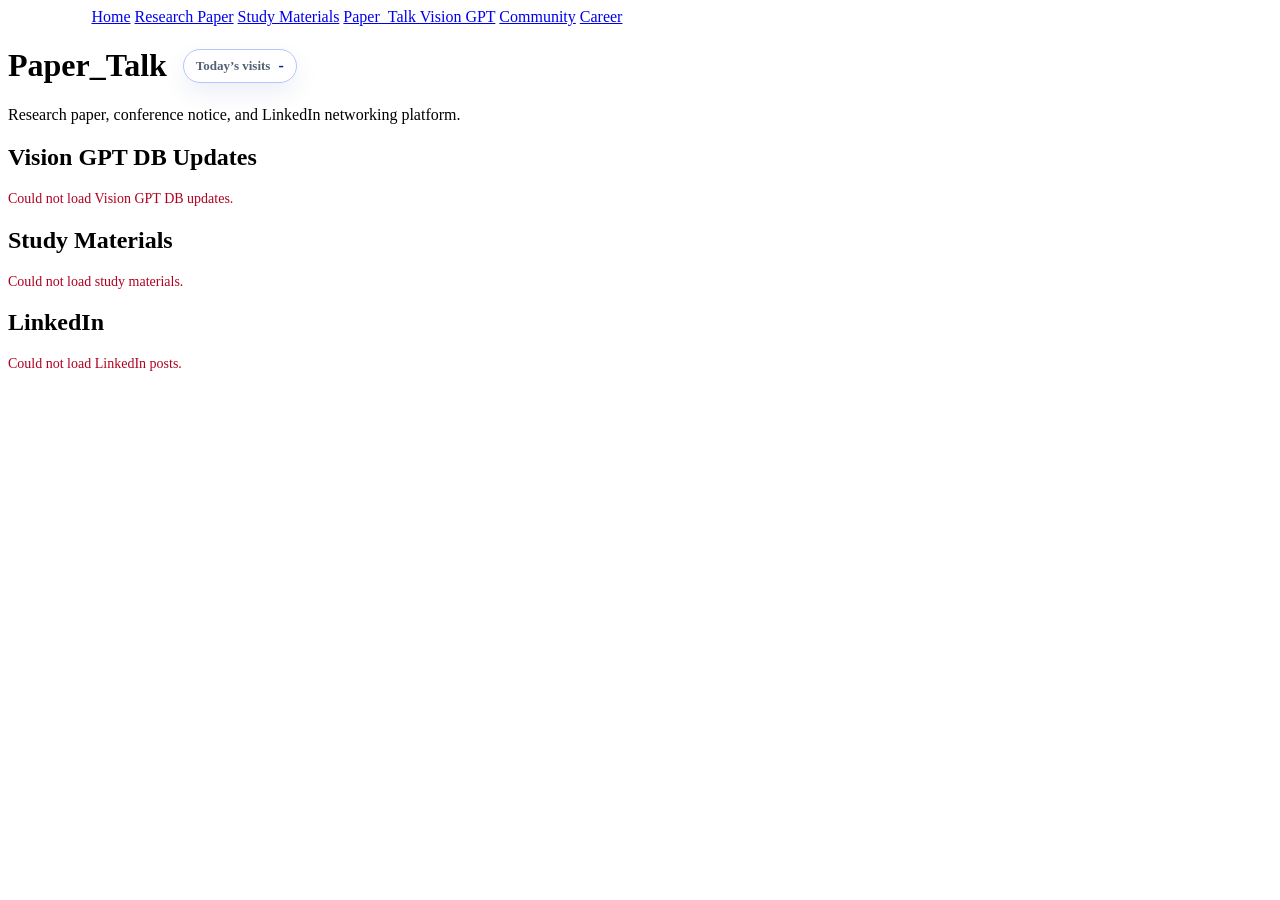
==== public/index.html @ 882a0fde "Change logo from div to anchor element" ====
<!DOCTYPE html>
<html lang="en">
<head>
<meta charset="UTF-8">
<meta name="viewport" content="width=device-width, initial-scale=1.0">
<meta name="robots" content="index, follow, noai, noimageai">
<meta name="google-site-verification" content="gPcR43KPc0e3DfjmFXxZUNhwR5UK1aTFqZ5KqqJ4AdM" />

<meta name="description" content="Paper_Talk is a research platform for cancer genomics, bioinformatics, research paper reviews, study materials, conference notices, and academic career resources.">

<script async src="https://www.googletagmanager.com/gtag/js?id=G-WWSD3F58L6"></script>
<script>
window.dataLayer = window.dataLayer || [];
function gtag(){dataLayer.push(arguments);}
gtag('js', new Date());
gtag('config', 'G-WWSD3F58L6');
</script>

<title>Paper_Talk | Cancer Genomics, Bioinformatics and Research Papers</title>
<link rel="stylesheet" href="/style.css">

<style>
.home-title-row {
  display: flex;
  align-items: center;
  gap: 16px;
  flex-wrap: wrap;
}

.member-pill {
  display: inline-flex;
  align-items: center;
  gap: 8px;
  padding: 7px 12px;
  border: 1px solid #b7c4ff;
  border-radius: 999px;
  background: white;
  color: #526174;
  font-size: 13px;
  font-weight: 700;
  box-shadow: 0 10px 24px rgba(20, 45, 140, 0.08);
}

.member-pill strong {
  color: #071f9f;
  font-size: 16px;
  font-weight: 800;
}

.error-text {
  color: #b00020;
  font-size: 14px;
}

.logo {
  color: white;
  text-decoration: none;
  font-weight: 800;
}

.logo:hover {
  text-decoration: none;
}
</style>
</head>

<body>
<header class="header">
  <nav class="nav">
    <a href="/" class="logo">Paper_Talk</a>
    <a href="/">Home</a>
    <a href="/research.html">Research Paper</a>
    <a href="/study.html">Study Materials</a>
    <a href="/visium-gpt.html">Paper_Talk Vision GPT</a>
    <a href="/community.html">Community</a>
    <a href="/career.html">Career</a>
  </nav>
</header>

<main class="container">
  <h1 class="home-title-row">
    <span>Paper_Talk</span>
    <span class="member-pill">
      Today’s visits
      <strong id="todayVisitCount">Loading...</strong>
    </span>
  </h1>

  <p>Research paper, conference notice, and LinkedIn networking platform.</p>

  <section class="home-three-grid">
    <div class="home-column">
      <h2>Vision GPT DB Updates</h2>
      <div id="homePapers"></div>
    </div>

    <div class="home-column">
      <h2>Study Materials</h2>
      <div id="homeStudyMaterials"></div>
    </div>

    <div class="home-column">
      <h2>LinkedIn</h2>
      <div id="homeLinkedin"></div>
    </div>
  </section>
</main>

<script src="/app.js"></script>

<script>
const HOME_LIMIT = 5;

document.addEventListener("DOMContentLoaded", () => {
  loadTodayVisitCount();
  loadHomePapers();
  loadHomeStudyMaterials();
  loadHomeLinkedIn();
});

function escapeHtml(value) {
  return String(value || "")
    .replaceAll("&", "&amp;")
    .replaceAll("<", "&lt;")
    .replaceAll(">", "&gt;")
    .replaceAll('"', "&quot;")
    .replaceAll("'", "&#039;");
}

function formatDate(value) {
  if (!value) return "";
  const date = new Date(value);
  if (Number.isNaN(date.getTime())) return "";
  return date.toLocaleDateString();
}

async function readJsonSafely(response, label = "API request") {
  const contentType = response.headers.get("content-type") || "";
  const text = await response.text();

  if (!contentType.includes("application/json")) {
    console.error(`${label} returned non-JSON response`, {
      status: response.status,
      contentType,
      preview: text.slice(0, 800)
    });

    throw new Error(
      `${label} returned non-JSON response. HTTP ${response.status}.`
    );
  }

  try {
    return JSON.parse(text);
  } catch (error) {
    console.error(`${label} returned invalid JSON`, {
      status: response.status,
      preview: text.slice(0, 800),
      error
    });

    throw new Error(
      `${label} returned invalid JSON. HTTP ${response.status}.`
    );
  }
}

function renderEmpty(box, message) {
  if (!box) return;
  box.innerHTML = `<p class="empty-posts">${escapeHtml(message)}</p>`;
}

function renderError(box, message) {
  if (!box) return;
  box.innerHTML = `<p class="error-text">${escapeHtml(message)}</p>`;
}

async function loadTodayVisitCount() {
  const box = document.getElementById("todayVisitCount");
  if (!box) return;

  try {
    const res = await fetch("/api/public/visits/today", {
      headers: {
        "Accept": "application/json"
      }
    });

    const data = await readJsonSafely(res, "Today visits API");

    box.textContent = data.ok
      ? Number(data.total || 0).toLocaleString()
      : "-";
  } catch (error) {
    console.error(error);
    box.textContent = "-";
  }
}

async function fetchPosts(section, type, label) {
  const params = new URLSearchParams({
    section,
    type,
    page: "1"
  });

  const res = await fetch("/api/posts?" + params.toString(), {
    headers: {
      "Accept": "application/json"
    }
  });

  const data = await readJsonSafely(res, label);

  if (!res.ok || !data.ok) {
    throw new Error(data.error || `${label} failed.`);
  }

  return Array.isArray(data.posts) ? data.posts : [];
}

async function loadHomePapers() {
  const box = document.getElementById("homePapers");
  if (!box) return;

  try {
    const posts = (await fetchPosts("research", "paper", "Home papers API"))
      .slice(0, HOME_LIMIT);

    if (posts.length === 0) {
      renderEmpty(box, "No Vision GPT DB updates yet.");
      return;
    }

    box.innerHTML = posts.map(p => `
      <div class="home-list-item">
        <h3>${escapeHtml(p.title)}</h3>
        <p>Research Paper · ${formatDate(p.created_at)}</p>
      </div>
    `).join("");
  } catch (error) {
    console.error(error);
    renderError(box, "Could not load Vision GPT DB updates.");
  }
}

function getStudyTypeLabel(type) {
  if (type === "study" || type === "study_post") return "Study";
  if (type === "methodology_page") return "Methodology";
  if (type === "blog") return "Blog";
  return "Study Material";
}

async function loadHomeStudyMaterials() {
  const box = document.getElementById("homeStudyMaterials");
  if (!box) return;

  try {
    const posts = (await fetchPosts("study", "study", "Study materials API"))
      .slice(0, HOME_LIMIT);

    if (posts.length === 0) {
      renderEmpty(box, "No study materials yet.");
      return;
    }

    box.innerHTML = posts.map(p => `
      <div class="home-list-item">
        <h3>${escapeHtml(p.title)}</h3>
        <p>${getStudyTypeLabel(p.type)} · ${formatDate(p.created_at)}</p>
      </div>
    `).join("");
  } catch (error) {
    console.error(error);
    renderError(box, "Could not load study materials.");
  }
}

async function loadHomeLinkedIn() {
  const box = document.getElementById("homeLinkedin");
  if (!box) return;

  try {
    const posts = (await fetchPosts("career", "linkedin", "LinkedIn posts API"))
      .slice(0, HOME_LIMIT);

    if (posts.length === 0) {
      renderEmpty(box, "No LinkedIn posts yet.");
      return;
    }

    box.innerHTML = posts.map(p => `
      <div class="home-list-item">
        <h3>${escapeHtml(p.title)}</h3>
        <p>LinkedIn Promotion · ${formatDate(p.created_at)}</p>
      </div>
    `).join("");
  } catch (error) {
    console.error(error);
    renderError(box, "Could not load LinkedIn posts.");
  }
}
</script>
</body>
</html>
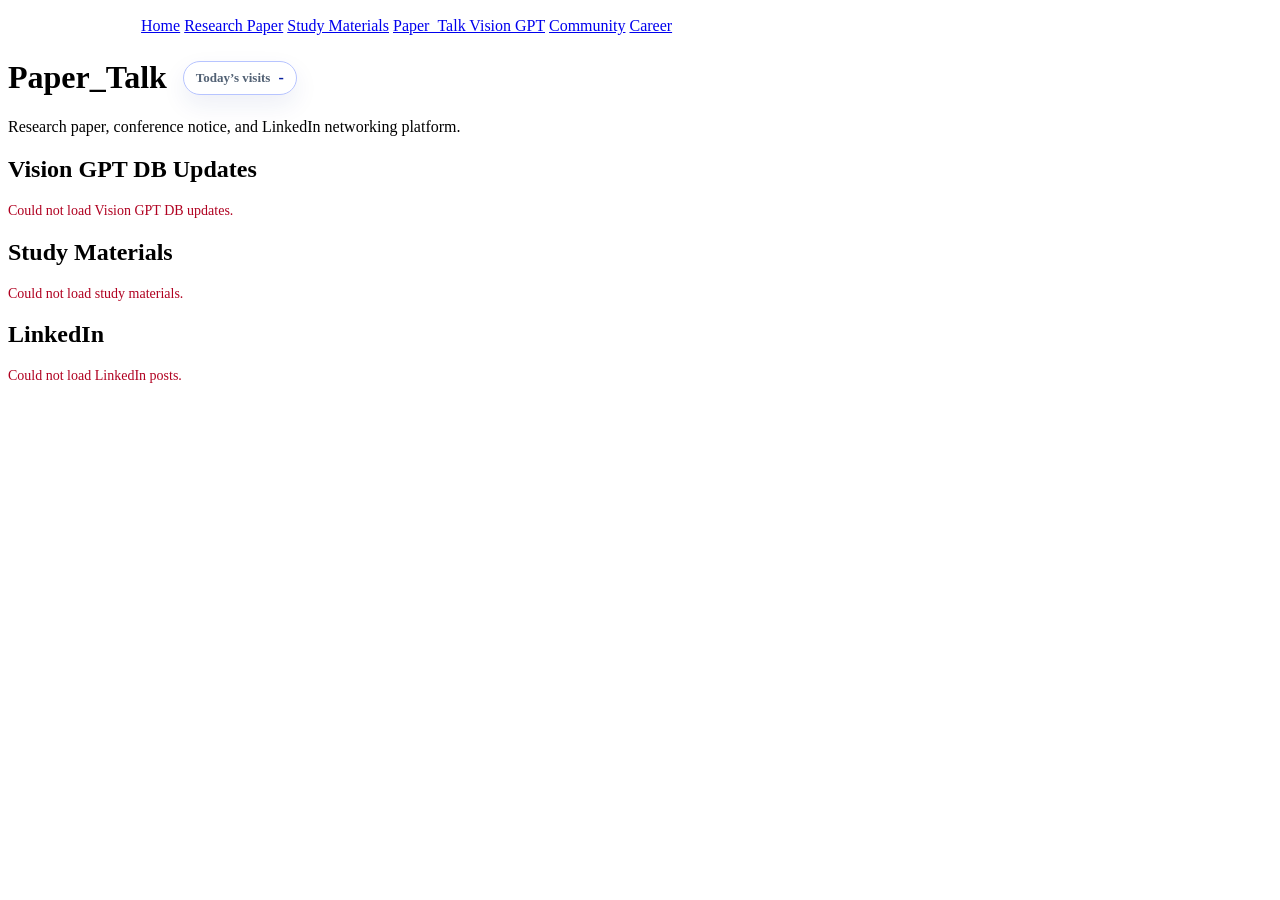
==== commit 06bdc282: "Update index.html" ====
--- a/public/index.html
+++ b/public/index.html
@@ -53,12 +53,24 @@
 }
 
 .logo {
+  font-weight: 900;
+  font-size: 26px;
+  margin-right: auto;
   color: white;
   text-decoration: none;
-  font-weight: 800;
+  cursor: pointer;
+  display: inline-flex;
+  align-items: center;
+  position: relative;
+  z-index: 10;
+}
+
+.logo:visited {
+  color: white;
 }
 
 .logo:hover {
+  color: white;
   text-decoration: none;
 }
 </style>
@@ -67,7 +79,7 @@
 <body>
 <header class="header">
   <nav class="nav">
-    <a href="/" class="logo">Paper_Talk</a>
+    <a href="/" class="logo" onclick="window.location.href='/'; return false;">Paper_Talk</a>
     <a href="/">Home</a>
     <a href="/research.html">Research Paper</a>
     <a href="/study.html">Study Materials</a>
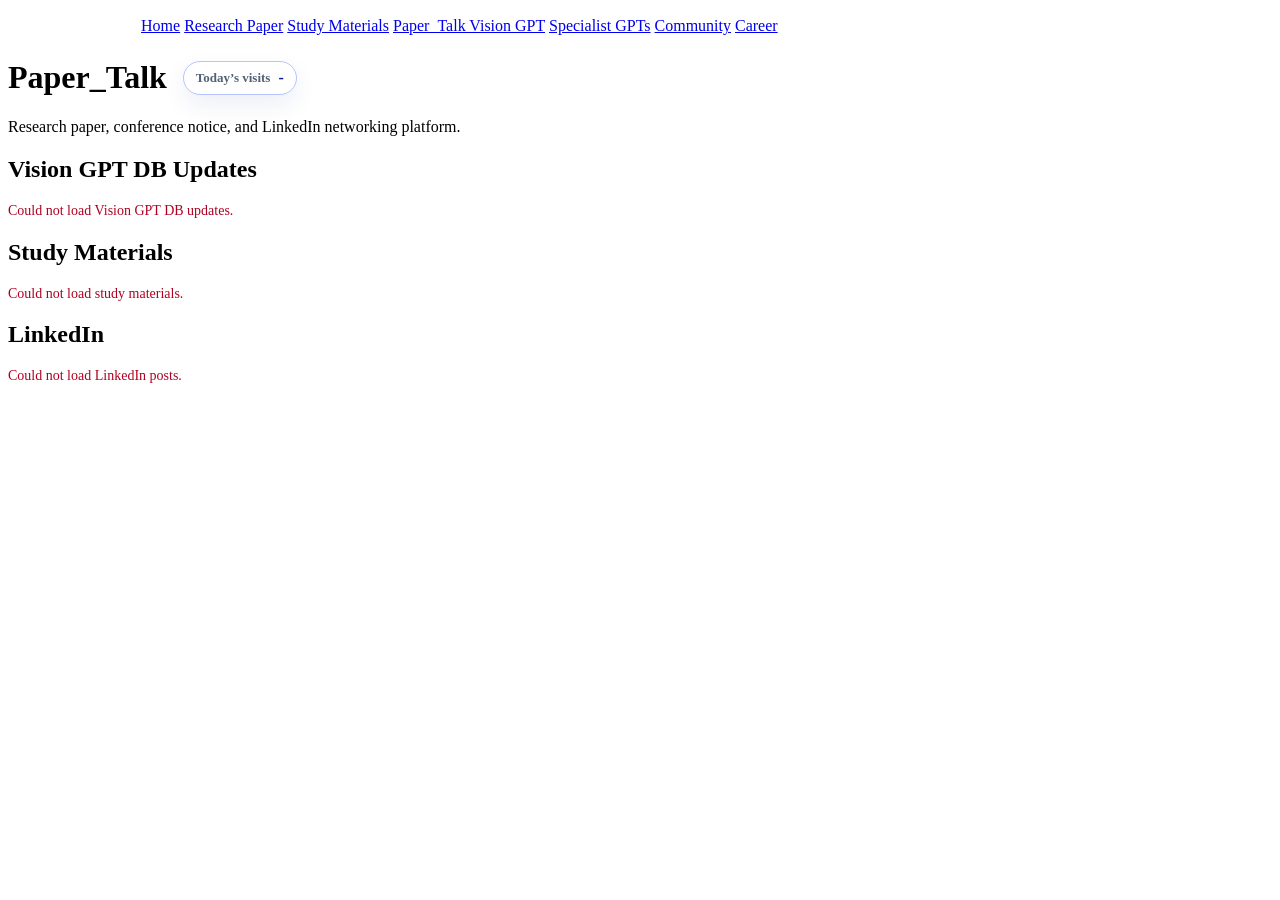
==== commit 2679e116: "Update index.html" ====
--- a/public/index.html
+++ b/public/index.html
@@ -73,17 +73,46 @@
   color: white;
   text-decoration: none;
 }
+.logo,
+.logo:link,
+.logo:visited {
+  font-weight: 900;
+  font-size: 26px;
+  margin-right: auto;
+  color: white !important;
+  text-decoration: none !important;
+  cursor: pointer !important;
+  display: inline-flex;
+  align-items: center;
+  position: relative;
+  z-index: 99999;
+  pointer-events: auto !important;
+}
+
+.logo:hover,
+.logo:active {
+  color: white !important;
+  text-decoration: none !important;
+}
+
 </style>
 </head>
 
 <body>
 <header class="header">
   <nav class="nav">
-    <a href="/" class="logo" onclick="window.location.href='/'; return false;">Paper_Talk</a>
+    <a
+      href="/"
+      class="logo"
+      id="homeLogoLink"
+      aria-label="Go to Home"
+      onclick="event.preventDefault(); event.stopPropagation(); window.top.location.href = window.location.origin + '/'; return false;"
+    >Paper_Talk</a>
     <a href="/">Home</a>
     <a href="/research.html">Research Paper</a>
     <a href="/study.html">Study Materials</a>
     <a href="/visium-gpt.html">Paper_Talk Vision GPT</a>
+    <a href="/specialist-gpts.html">Specialist GPTs</a>
     <a href="/community.html">Community</a>
     <a href="/career.html">Career</a>
   </nav>
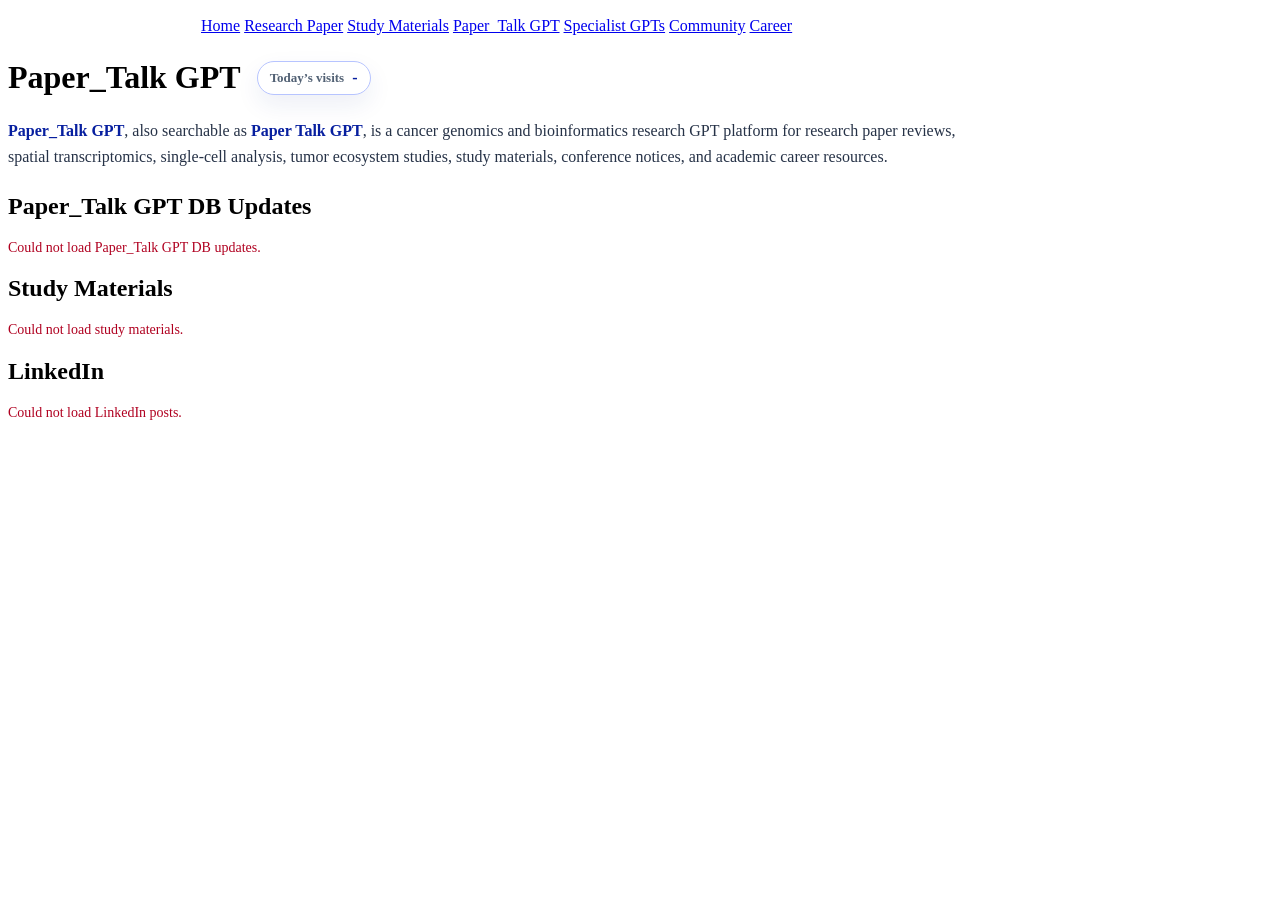
==== commit 75316b92: "Update index.html" ====
--- a/public/index.html
+++ b/public/index.html
@@ -3,10 +3,52 @@
 <head>
 <meta charset="UTF-8">
 <meta name="viewport" content="width=device-width, initial-scale=1.0">
+
 <meta name="robots" content="index, follow, noai, noimageai">
 <meta name="google-site-verification" content="gPcR43KPc0e3DfjmFXxZUNhwR5UK1aTFqZ5KqqJ4AdM" />
 
-<meta name="description" content="Paper_Talk is a research platform for cancer genomics, bioinformatics, research paper reviews, study materials, conference notices, and academic career resources.">
+<title>Paper_Talk GPT | Cancer Genomics Research GPT and Paper Reviews</title>
+
+<meta name="description" content="Paper_Talk GPT, also known as Paper Talk GPT, is a cancer genomics and bioinformatics research GPT platform for paper reviews, spatial transcriptomics, single-cell analysis, study materials, conference notices, and academic career resources.">
+
+<meta name="keywords" content="Paper_Talk GPT, Paper Talk GPT, cancer genomics GPT, bioinformatics GPT, research paper GPT, paper review GPT, spatial transcriptomics GPT, single-cell analysis, tumor ecosystem, cancer research papers">
+
+<link rel="canonical" href="https://paper-talk.seoyounglee6445.workers.dev/">
+
+<meta property="og:title" content="Paper_Talk GPT | Cancer Genomics Research GPT">
+<meta property="og:description" content="Paper_Talk GPT is a cancer genomics and bioinformatics research GPT platform for paper reviews, spatial transcriptomics, single-cell analysis, study materials, conference notices, and academic career resources.">
+<meta property="og:url" content="https://paper-talk.seoyounglee6445.workers.dev/">
+<meta property="og:type" content="website">
+<meta property="og:site_name" content="Paper_Talk GPT">
+
+<meta name="twitter:card" content="summary">
+<meta name="twitter:title" content="Paper_Talk GPT | Cancer Genomics Research GPT">
+<meta name="twitter:description" content="Cancer genomics and bioinformatics research GPT platform for paper reviews, spatial transcriptomics, single-cell analysis, and academic research resources.">
+
+<script type="application/ld+json">
+{
+  "@context": "https://schema.org",
+  "@type": "WebSite",
+  "name": "Paper_Talk GPT",
+  "alternateName": [
+    "Paper Talk GPT",
+    "Paper_Talk",
+    "Cancer Genomics Research GPT"
+  ],
+  "url": "https://paper-talk.seoyounglee6445.workers.dev/",
+  "description": "Paper_Talk GPT is a cancer genomics and bioinformatics research GPT platform for paper reviews, spatial transcriptomics, single-cell analysis, study materials, conference notices, and academic career resources.",
+  "inLanguage": "en",
+  "about": [
+    "Cancer genomics",
+    "Bioinformatics",
+    "Research paper reviews",
+    "Spatial transcriptomics",
+    "Single-cell analysis",
+    "Tumor ecosystem research",
+    "Academic career resources"
+  ]
+}
+</script>
 
 <script async src="https://www.googletagmanager.com/gtag/js?id=G-WWSD3F58L6"></script>
 <script>
@@ -16,7 +58,6 @@
 gtag('config', 'G-WWSD3F58L6');
 </script>
 
-<title>Paper_Talk | Cancer Genomics, Bioinformatics and Research Papers</title>
 <link rel="stylesheet" href="/style.css">
 
 <style>
@@ -73,6 +114,7 @@
   color: white;
   text-decoration: none;
 }
+
 .logo,
 .logo:link,
 .logo:visited {
@@ -95,6 +137,31 @@
   text-decoration: none !important;
 }
 
+.header .nav {
+  flex-wrap: nowrap !important;
+  overflow-x: auto;
+  -webkit-overflow-scrolling: touch;
+}
+
+.header .nav a,
+.header .nav .logo {
+  white-space: nowrap !important;
+  flex: 0 0 auto;
+}
+
+.seo-intro {
+  margin-top: 10px;
+  margin-bottom: 22px;
+  max-width: 980px;
+  color: #263247;
+  font-size: 16px;
+  line-height: 1.65;
+}
+
+.seo-intro strong {
+  color: #071f9f;
+  font-weight: 900;
+}
 </style>
 </head>
 
@@ -105,14 +172,15 @@
       href="/"
       class="logo"
       id="homeLogoLink"
-      aria-label="Go to Home"
+      aria-label="Go to Paper_Talk GPT Home"
       onclick="event.preventDefault(); event.stopPropagation(); window.top.location.href = window.location.origin + '/'; return false;"
-    >Paper_Talk</a>
+    >Paper_Talk GPT</a>
+
     <a href="/">Home</a>
     <a href="/research.html">Research Paper</a>
     <a href="/study.html">Study Materials</a>
-    <a href="/visium-gpt.html">Paper_Talk Vision GPT</a>
-    <a href="/specialist-gpts.html">Specialist GPTs</a>
+    <a href="/visium-gpt.html">Paper_Talk GPT</a>
+    <a href="/specialist-gpts.html" onclick="event.preventDefault(); window.location.href='/specialist-gpts.html'; return false;">Specialist GPTs</a>
     <a href="/community.html">Community</a>
     <a href="/career.html">Career</a>
   </nav>
@@ -120,18 +188,23 @@
 
 <main class="container">
   <h1 class="home-title-row">
-    <span>Paper_Talk</span>
+    <span>Paper_Talk GPT</span>
     <span class="member-pill">
       Today’s visits
       <strong id="todayVisitCount">Loading...</strong>
     </span>
   </h1>
 
-  <p>Research paper, conference notice, and LinkedIn networking platform.</p>
+  <p class="seo-intro">
+    <strong>Paper_Talk GPT</strong>, also searchable as <strong>Paper Talk GPT</strong>,
+    is a cancer genomics and bioinformatics research GPT platform for research paper reviews,
+    spatial transcriptomics, single-cell analysis, tumor ecosystem studies, study materials,
+    conference notices, and academic career resources.
+  </p>
 
   <section class="home-three-grid">
     <div class="home-column">
-      <h2>Vision GPT DB Updates</h2>
+      <h2>Paper_Talk GPT DB Updates</h2>
       <div id="homePapers"></div>
     </div>
 
@@ -269,7 +342,7 @@
       .slice(0, HOME_LIMIT);
 
     if (posts.length === 0) {
-      renderEmpty(box, "No Vision GPT DB updates yet.");
+      renderEmpty(box, "No Paper_Talk GPT DB updates yet.");
       return;
     }
 
@@ -281,7 +354,7 @@
     `).join("");
   } catch (error) {
     console.error(error);
-    renderError(box, "Could not load Vision GPT DB updates.");
+    renderError(box, "Could not load Paper_Talk GPT DB updates.");
   }
 }
 
